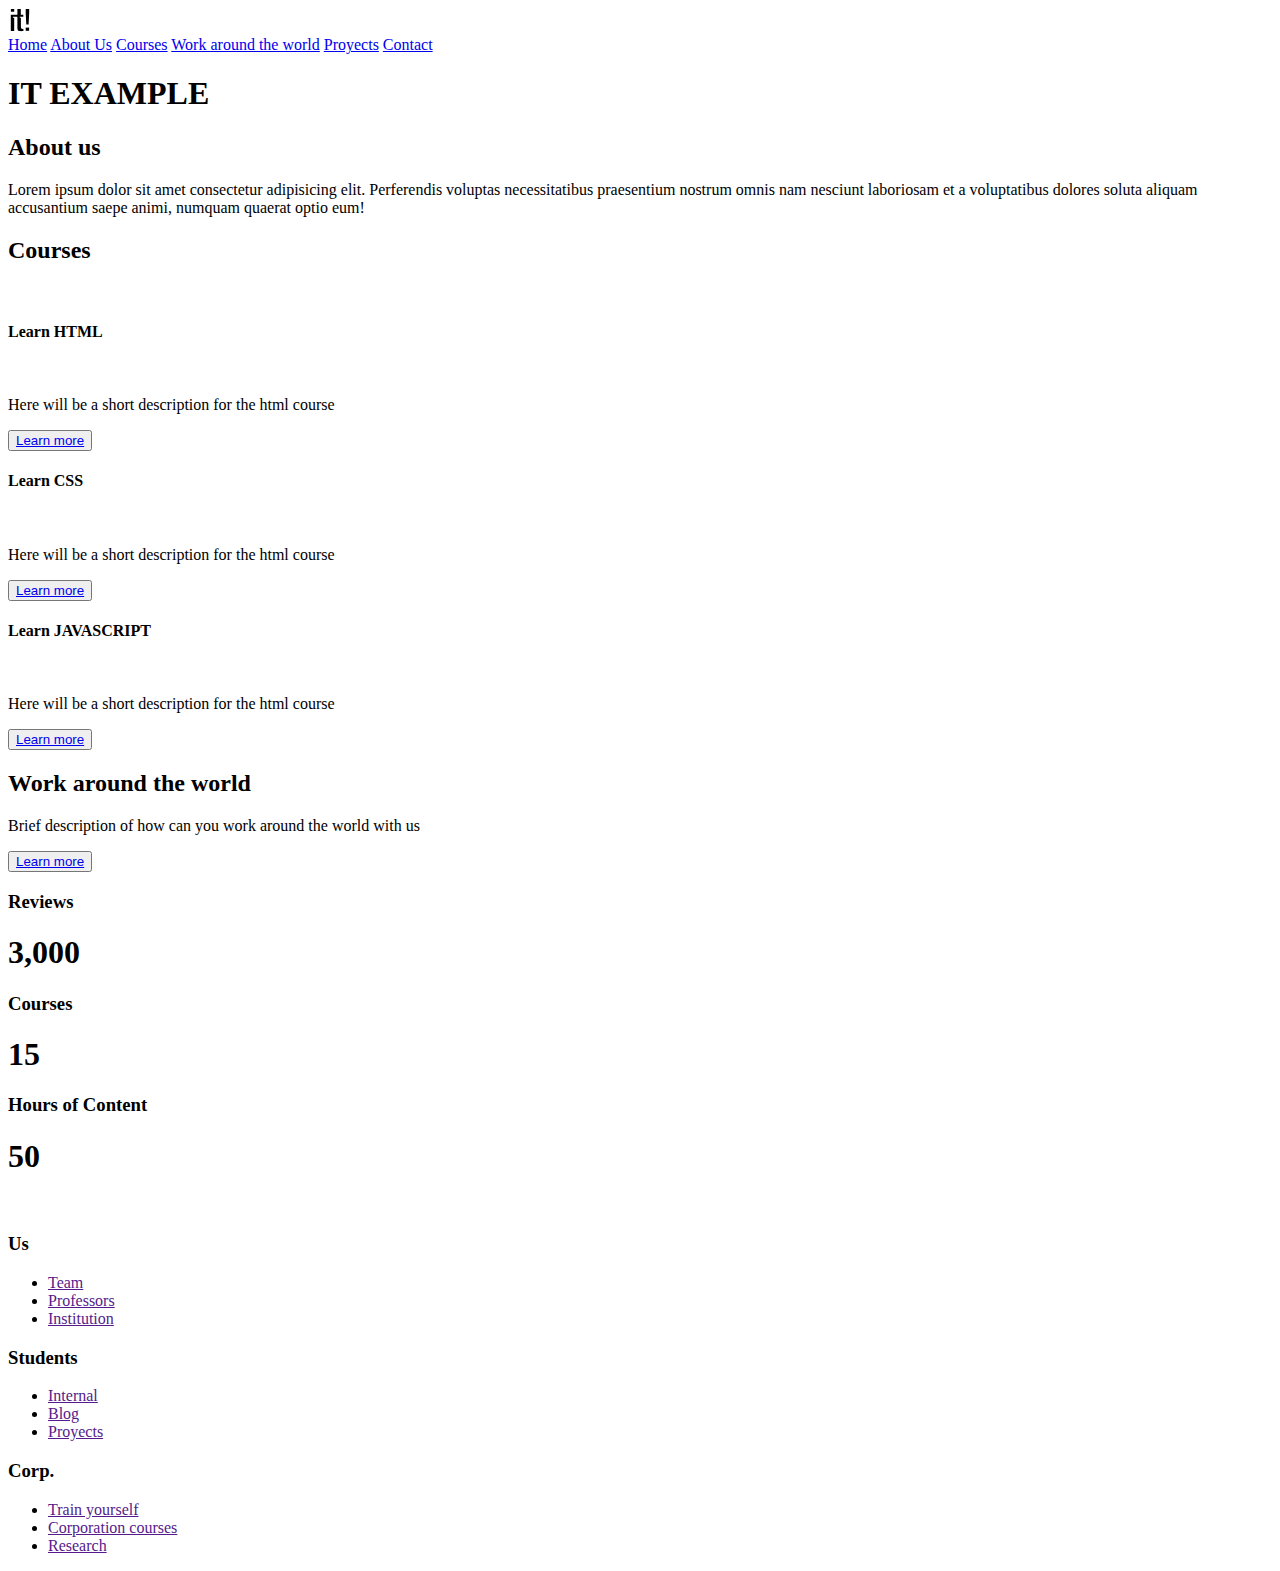
==== index.html @ b2f34127 "Uploaded" ====
<!DOCTYPE html>
<html lang="en">
<head>
    <meta charset="UTF-8">
    <meta http-equiv="X-UA-Compatible" content="IE=edge">
    <meta name="viewport" content="width=device-width, initial-scale=1.0">
    <title>IT EXAMPLE | Home</title>
</head>
<body>

    <!--Header for the nav-->

    <header>
        <img src="img/ITlogo.svg" alt="IT_logo">
        <nav>
            <a href="index.html">Home</a>
            <a href="aboutus.html">About Us</a>
            <a href="courses.html">Courses</a>
            <a href="watw.html">Work around the world</a>
            <a href="proyects.html">Proyects</a>
            <a href="contact.html">Contact</a>
        </nav>
    </header>

    <!--Beggining of the home webpage-->

    <main>
    <h1>IT EXAMPLE</h1>

    <section>

        <h2 id="about_us" >About us</h2>
        <p>Lorem ipsum dolor sit amet consectetur adipisicing elit. Perferendis voluptas necessitatibus praesentium nostrum omnis nam nesciunt laboriosam et a voluptatibus dolores soluta aliquam accusantium saepe animi, numquam quaerat optio eum!</p>
    
    </section>

    <section>

        <h2>Courses</h2>
        <!--This will be the background img for the courses section-->
        <img src="" alt="">

            <div>
                <h4>Learn HTML</h4>
                <img src="" alt="">
                <p>Here will be a short description for the html course</p>
                <button type="button"><a href="courses.html">Learn more</a></button>
            </div>

            <div>
                <h4>Learn CSS</h4>
                <img src="" alt="">
                <p>Here will be a short description for the html course</p>
                <button type="button"><a href="courses.html">Learn more</a></button>
            </div>

            <div>
                <h4>Learn JAVASCRIPT</h4>
                <img src="" alt="">
                <p>Here will be a short description for the html course</p>
                <button type="button"><a href="courses.html">Learn more</a></button>
            </div>

    </section>

    <section>

        <h2>Work around the world</h2>
        <p>Brief description of how can you work around the world with us</p>
        <button type="button"><a href="watw.html">Learn more</a></button>

    </section>

    <section>

        <div>
			
			<h3>Reviews</h3>
			<h1>3,000</h1>

		</div>

		<div>
			
			<h3>Courses</h3>
			<h1>15</h1>

		</div>

		<div>
			
			<h3>Hours of Content</h3>
			<h1>50</h1>

        </div>


    </section>
    
    </main>

    <footer>

        <section>
            <div> <!--LOGO-->
              <a href=""><img src="" alt=""></a>
                <!--REDES--> 
                <a href=""><img src="" alt=""></a>
                <a href=""><img src="" alt=""></a>
                <a href=""><img src="" alt=""></a>
            </div>
        </section>

        <section>
            <div>
                <h3>Us</h3>
                <ul>
                    <li><a href="">Team</a></li>
                    <li><a href="">Professors</a></li>
                    <li><a href="">Institution</a></li>
                </ul>
            </div>

            <div>
                <h3>Students</h3>
                <ul>
                    <li><a href="">Internal</a></li>
                    <li><a href="">Blog</a></li>
                    <li><a href="">Proyects</a></li>
                </ul>
            </div>

            <div>
                <h3>Corp.</h3>
                <ul>
                    <li><a href="">Train yourself</a></li>
                    <li><a href="">Corporation courses</a></li>
                    <li><a href="">Research</a></li>
                </ul>
            </div>
        </section>
    </footer>

</body>
</html>
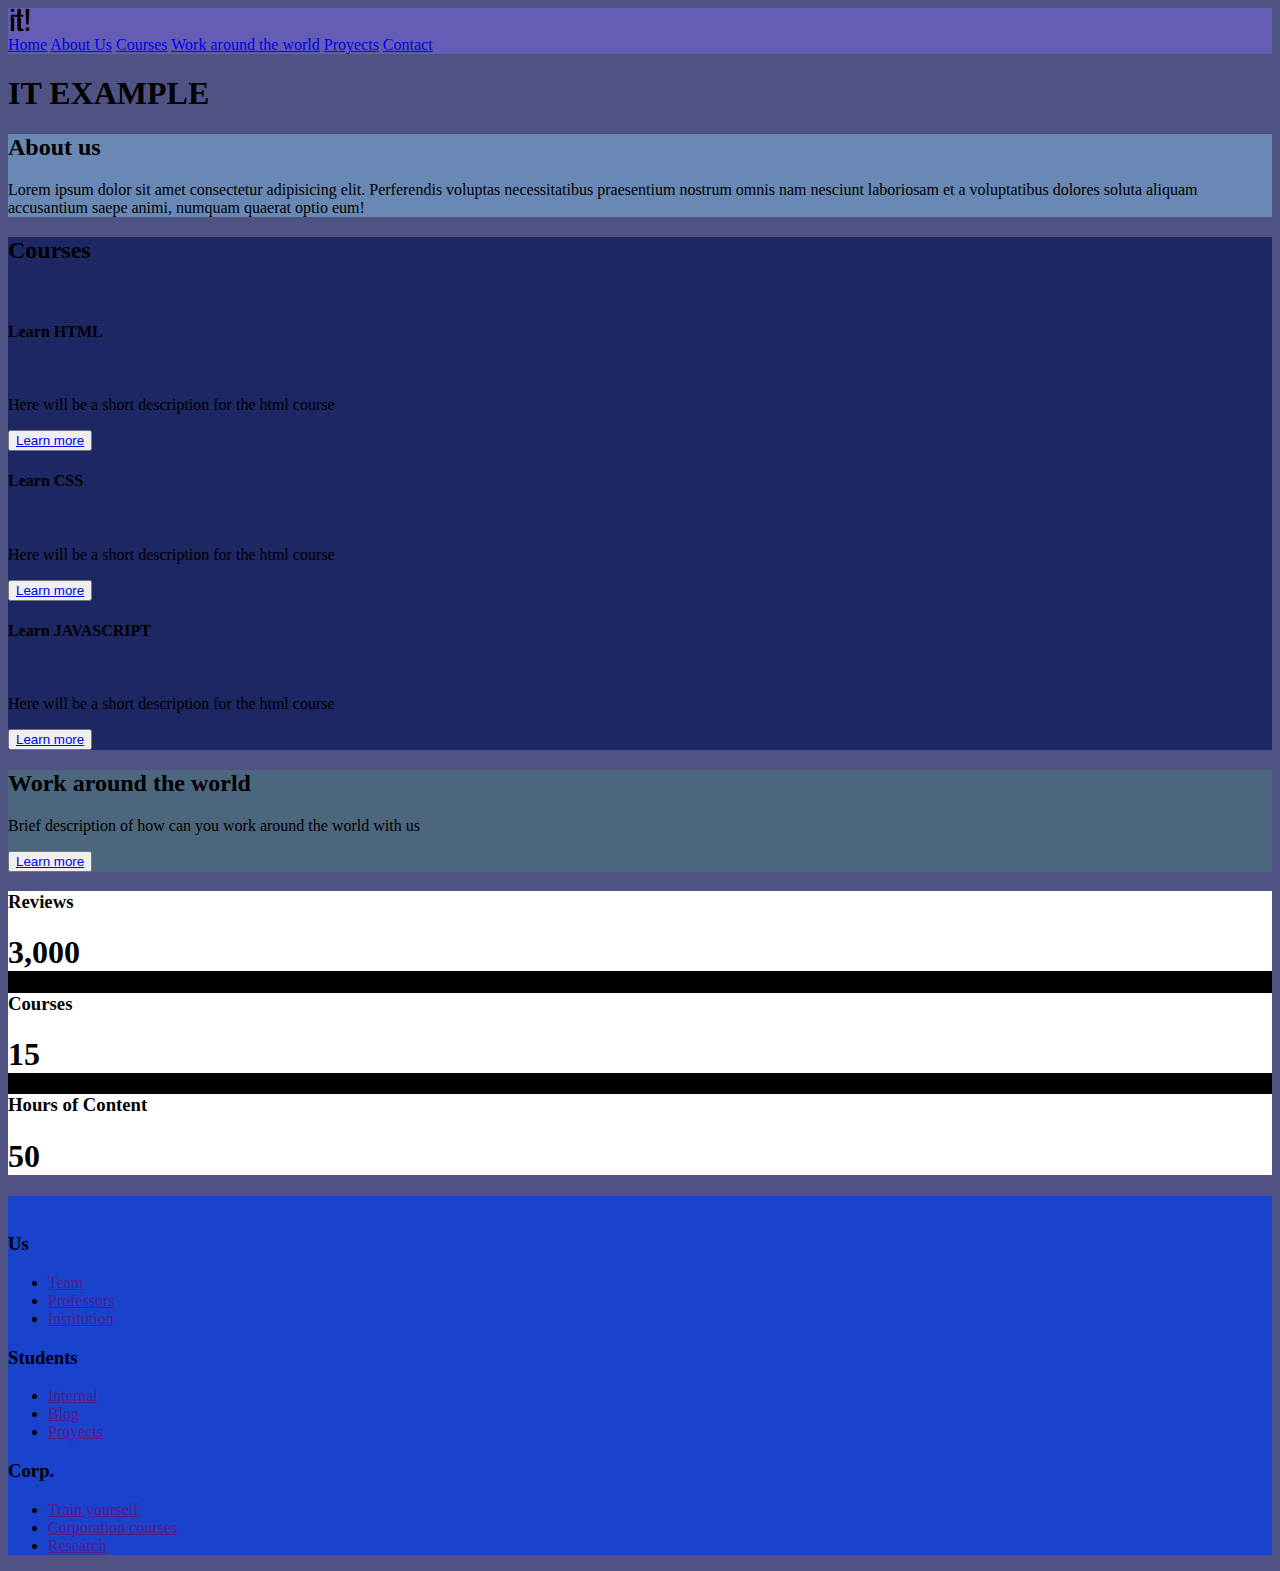
==== commit d627ce2c: "New css file only bgc" ====
--- a/index.html
+++ b/index.html
@@ -5,6 +5,7 @@
     <meta http-equiv="X-UA-Compatible" content="IE=edge">
     <meta name="viewport" content="width=device-width, initial-scale=1.0">
     <title>IT EXAMPLE | Home</title>
+    <link rel="stylesheet" href="css/style.css">
 </head>
 <body>
 
@@ -27,34 +28,34 @@
     <main>
     <h1>IT EXAMPLE</h1>
 
-    <section>
+    <section id="Title">
 
         <h2 id="about_us" >About us</h2>
         <p>Lorem ipsum dolor sit amet consectetur adipisicing elit. Perferendis voluptas necessitatibus praesentium nostrum omnis nam nesciunt laboriosam et a voluptatibus dolores soluta aliquam accusantium saepe animi, numquam quaerat optio eum!</p>
     
     </section>
 
-    <section>
+    <section id="courses">
 
         <h2>Courses</h2>
         <!--This will be the background img for the courses section-->
         <img src="" alt="">
 
-            <div>
+            <div >
                 <h4>Learn HTML</h4>
                 <img src="" alt="">
                 <p>Here will be a short description for the html course</p>
                 <button type="button"><a href="courses.html">Learn more</a></button>
             </div>
 
-            <div>
+            <div >
                 <h4>Learn CSS</h4>
                 <img src="" alt="">
                 <p>Here will be a short description for the html course</p>
                 <button type="button"><a href="courses.html">Learn more</a></button>
             </div>
 
-            <div>
+            <div >
                 <h4>Learn JAVASCRIPT</h4>
                 <img src="" alt="">
                 <p>Here will be a short description for the html course</p>
@@ -63,7 +64,7 @@
 
     </section>
 
-    <section>
+    <section id="work">
 
         <h2>Work around the world</h2>
         <p>Brief description of how can you work around the world with us</p>
@@ -71,23 +72,23 @@
 
     </section>
 
-    <section>
+    <section id="reviews">
 
-        <div>
+        <div class="rew">
 			
 			<h3>Reviews</h3>
 			<h1>3,000</h1>
 
 		</div>
 
-		<div>
+		<div class="rew">
 			
 			<h3>Courses</h3>
 			<h1>15</h1>
 
 		</div>
 
-		<div>
+		<div class="rew">
 			
 			<h3>Hours of Content</h3>
 			<h1>50</h1>
--- a/css/style.css
+++ b/css/style.css
@@ -0,0 +1,32 @@
+header{
+    background-color: rgba(102, 93, 182, 0.966);
+
+}
+
+body{
+    background-color: rgb(78, 83, 131);
+}
+
+#Title {
+    background-color: rgb(105, 137, 180);
+}
+
+#courses{
+    background-color: rgb(28, 39, 99);
+}
+
+#work{
+    background-color: rgba(76, 103, 124, 0.973);
+}
+
+#reviews{
+    background-color: rgb(0, 0, 0);
+}
+
+footer{
+    background-color: rgb(25, 67, 204);
+}
+
+.rew{
+    background-color: white;
+}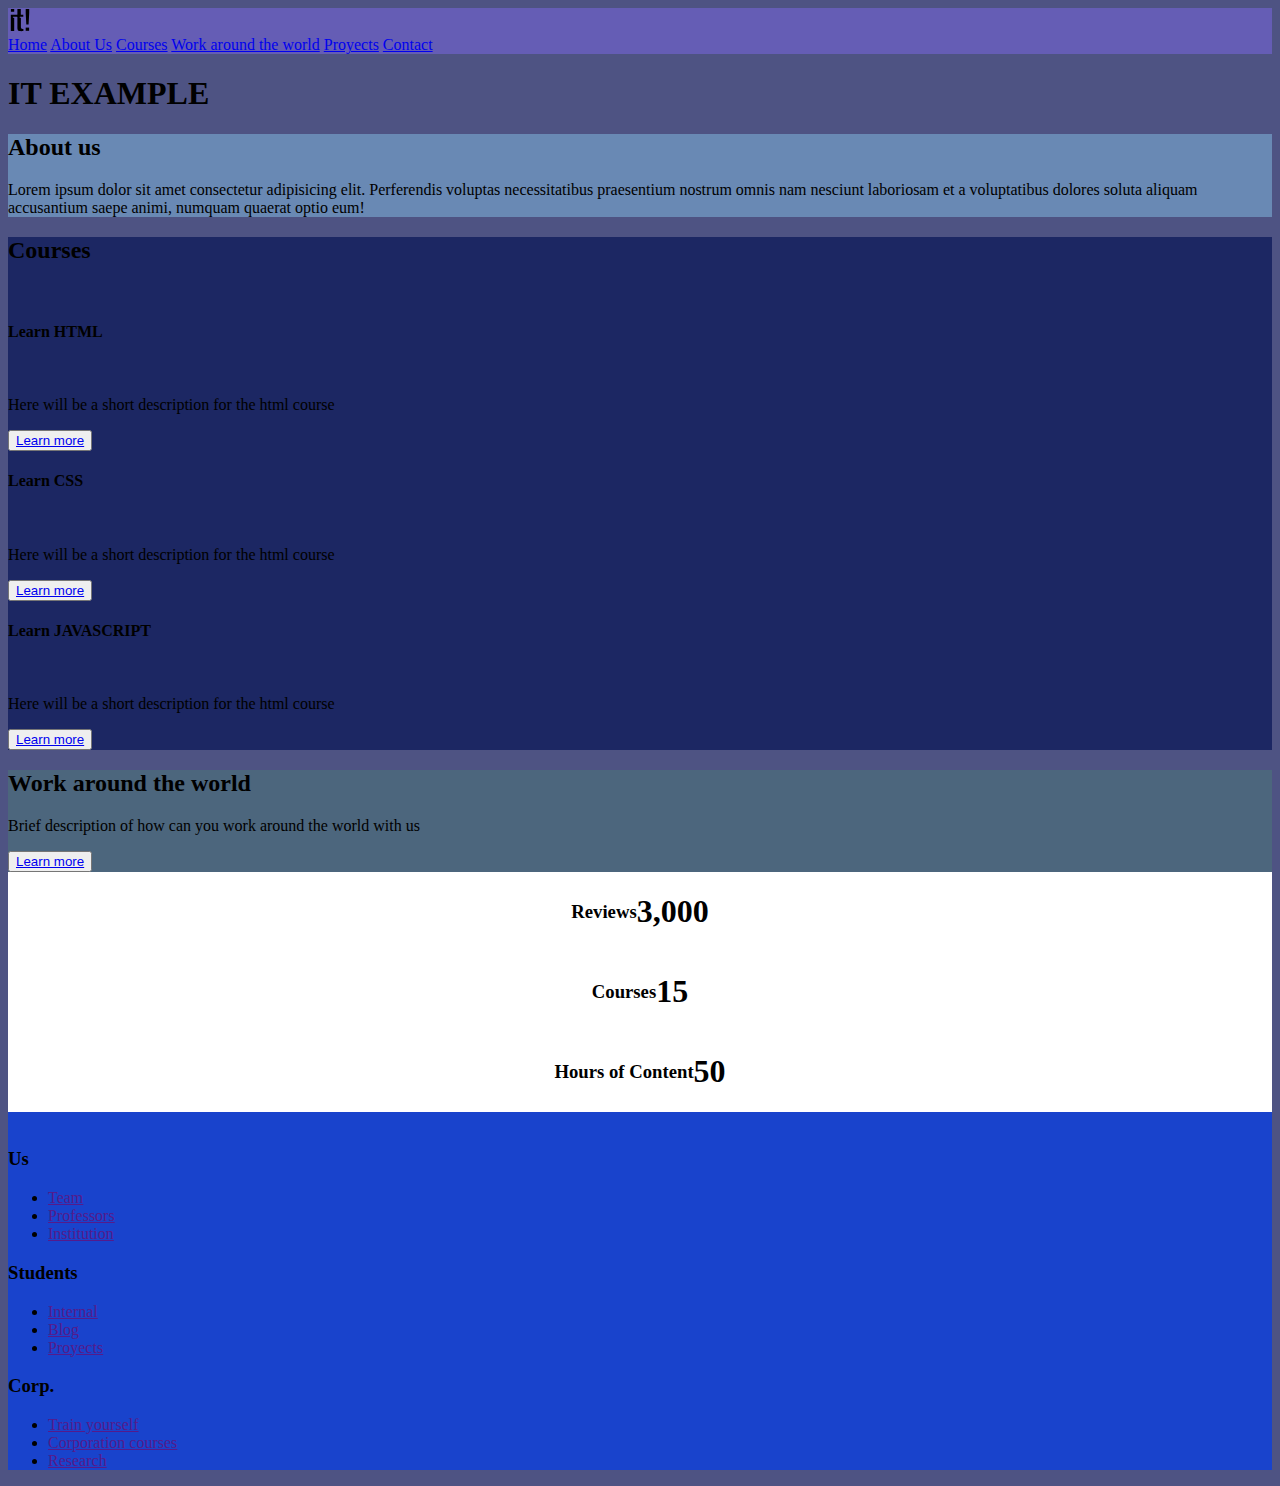
==== commit 47d0bb76: "breake line" ====
--- a/index.html
+++ b/index.html
@@ -77,6 +77,7 @@
         <div class="rew">
 			
 			<h3>Reviews</h3>
+            <br>
 			<h1>3,000</h1>
 
 		</div>
@@ -84,6 +85,7 @@
 		<div class="rew">
 			
 			<h3>Courses</h3>
+            <br>
 			<h1>15</h1>
 
 		</div>
@@ -91,6 +93,7 @@
 		<div class="rew">
 			
 			<h3>Hours of Content</h3>
+            <br>
 			<h1>50</h1>
 
         </div>
--- a/css/style.css
+++ b/css/style.css
@@ -29,4 +29,7 @@
 
 .rew{
     background-color: white;
+    display: flex;
+    justify-content: center;
+    align-items: center;
 }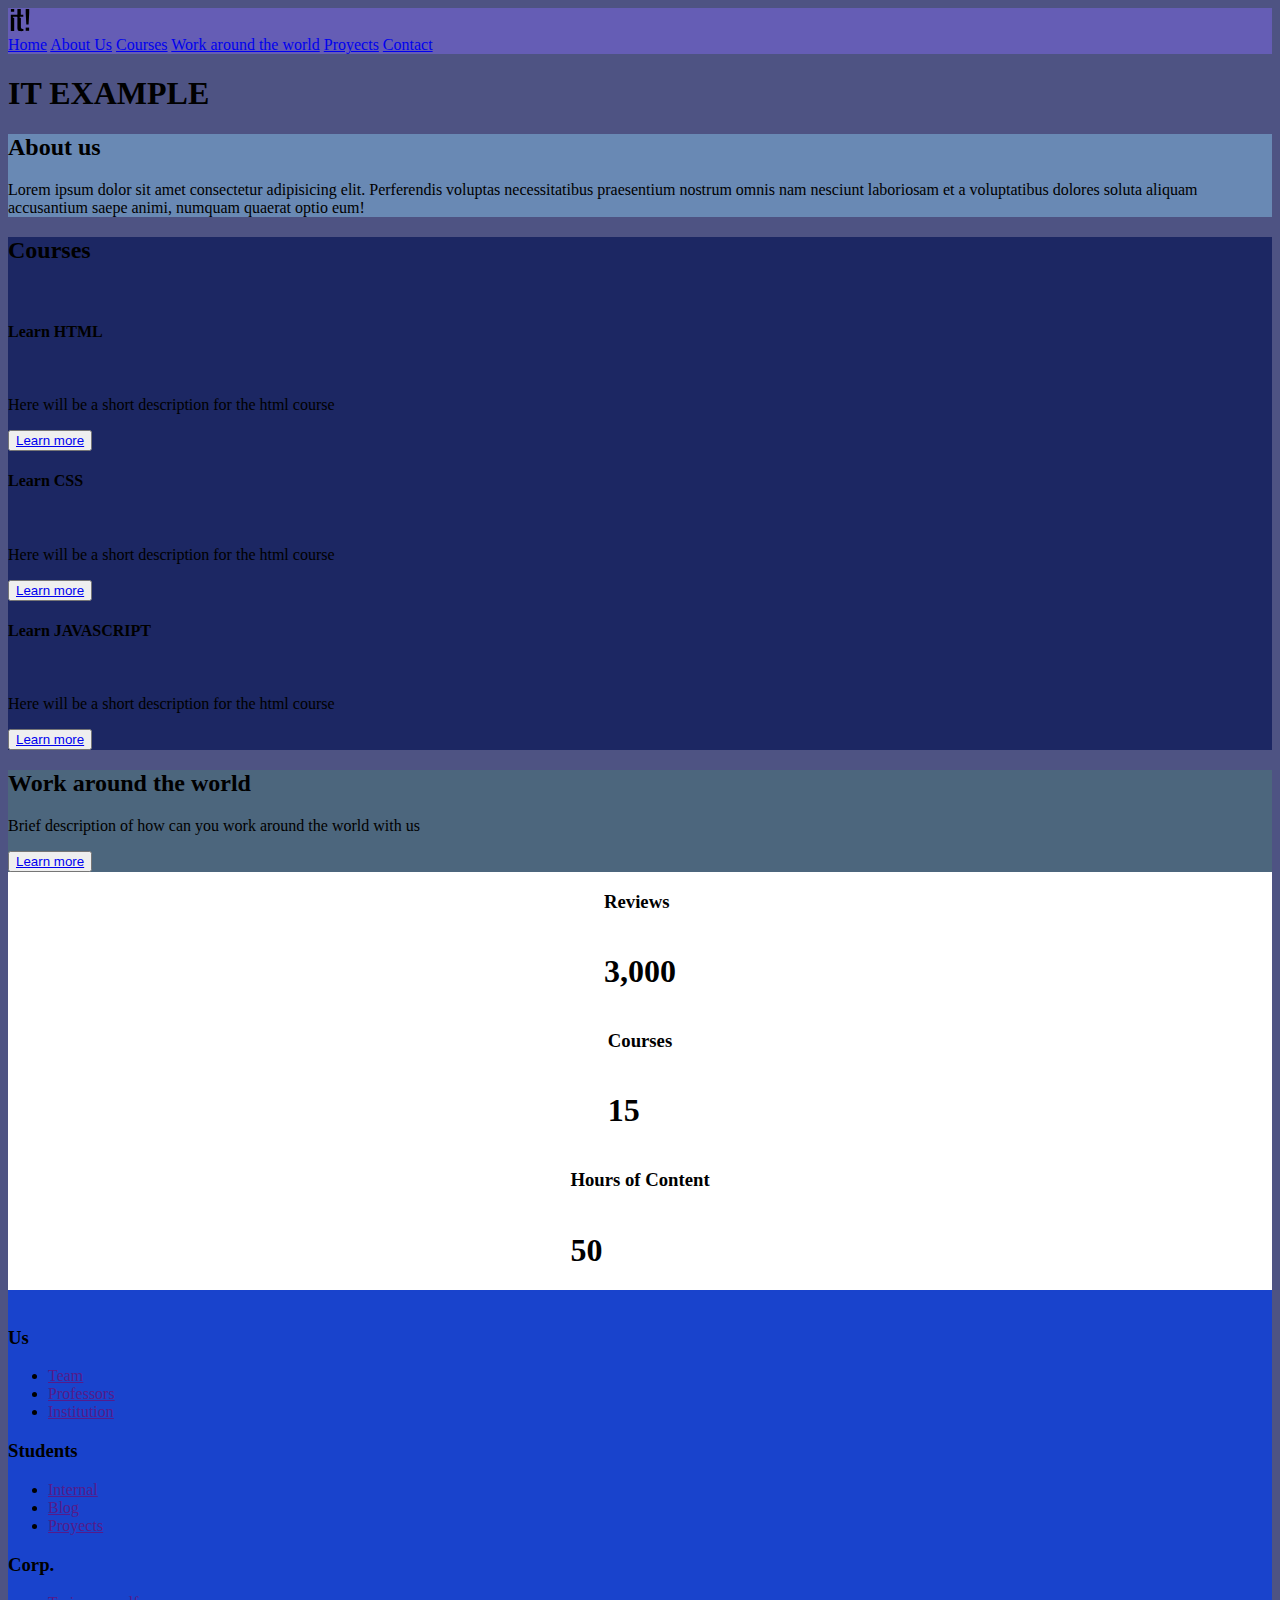
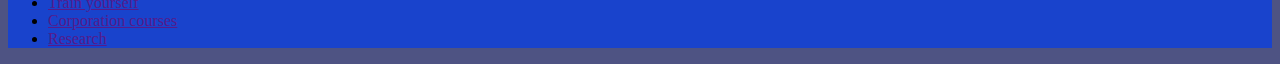
==== commit 2cdbeb0e: "no br" ====
--- a/index.html
+++ b/index.html
@@ -77,7 +77,6 @@
         <div class="rew">
 			
 			<h3>Reviews</h3>
-            <br>
 			<h1>3,000</h1>
 
 		</div>
@@ -85,7 +84,6 @@
 		<div class="rew">
 			
 			<h3>Courses</h3>
-            <br>
 			<h1>15</h1>
 
 		</div>
@@ -93,7 +91,6 @@
 		<div class="rew">
 			
 			<h3>Hours of Content</h3>
-            <br>
 			<h1>50</h1>
 
         </div>
--- a/css/style.css
+++ b/css/style.css
@@ -29,7 +29,7 @@
 
 .rew{
     background-color: white;
-    display: flex;
+    display: grid;
     justify-content: center;
     align-items: center;
 }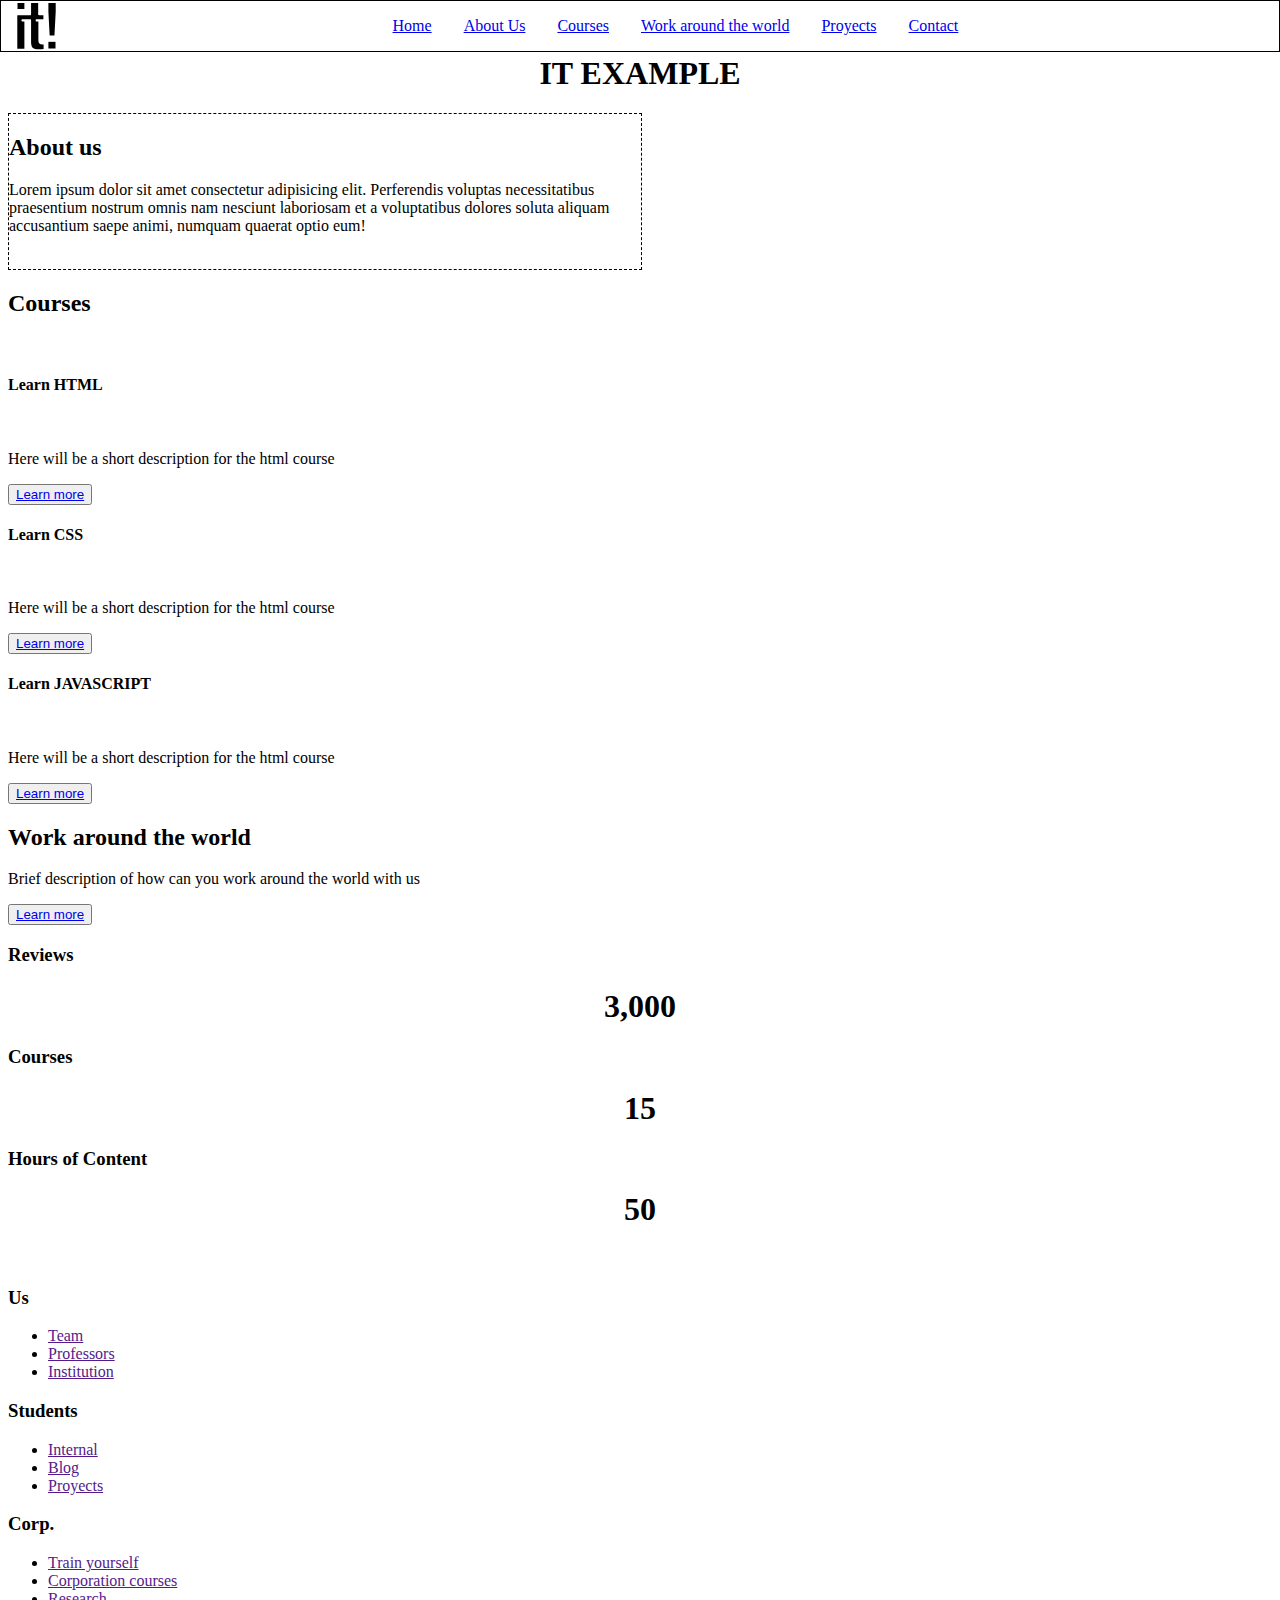
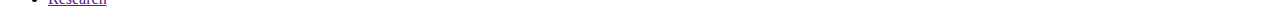
==== commit 1d2c1f19: "Added nav bar layout and title position" ====
--- a/index.html
+++ b/index.html
@@ -32,7 +32,8 @@
 
         <h2 id="about_us" >About us</h2>
         <p>Lorem ipsum dolor sit amet consectetur adipisicing elit. Perferendis voluptas necessitatibus praesentium nostrum omnis nam nesciunt laboriosam et a voluptatibus dolores soluta aliquam accusantium saepe animi, numquam quaerat optio eum!</p>
-    
+        <img src="}" alt="">
+
     </section>
 
     <section id="courses">
--- a/css/style.css
+++ b/css/style.css
@@ -1,35 +1,61 @@
 header{
-    background-color: rgba(102, 93, 182, 0.966);
+    background-color: white;
+    display: flex;
+    flex-direction: row;
+    height: 50px;
+    position: fixed;
+    top: 0%;    
+    right: 0%;
+    left: 0%;
+    border: 1px;
+    border-style:solid;
+}
+
+header img{
+    width: 75px;
+}
+
+header nav{
+    top: 0;
+    width: 100%;
+    display: flex;
+    align-items: center;
+    justify-content: center;
 
 }
 
-body{
-    background-color: rgb(78, 83, 131);
+header nav a{
+    float: left;
+    display:block;
+    text-align: center;
+    padding: 14px 16px;
+    
 }
 
-#Title {
-    background-color: rgb(105, 137, 180);
+main{
+    margin-top: 55px;
+    
 }
 
-#courses{
-    background-color: rgb(28, 39, 99);
+main h1{
+    text-align: center;
 }
 
-#work{
-    background-color: rgba(76, 103, 124, 0.973);
+main #Title{
+    width: 50%;
+    border: 1px;
+    border-color: black;
+    border-style: dashed;
 }
 
-#reviews{
-    background-color: rgb(0, 0, 0);
+main #Title h2{
+
+
 }
 
-footer{
-    background-color: rgb(25, 67, 204);
+main #Title p{
 }
 
-.rew{
-    background-color: white;
-    display: grid;
-    justify-content: center;
-    align-items: center;
+main #Title img{
+    
 }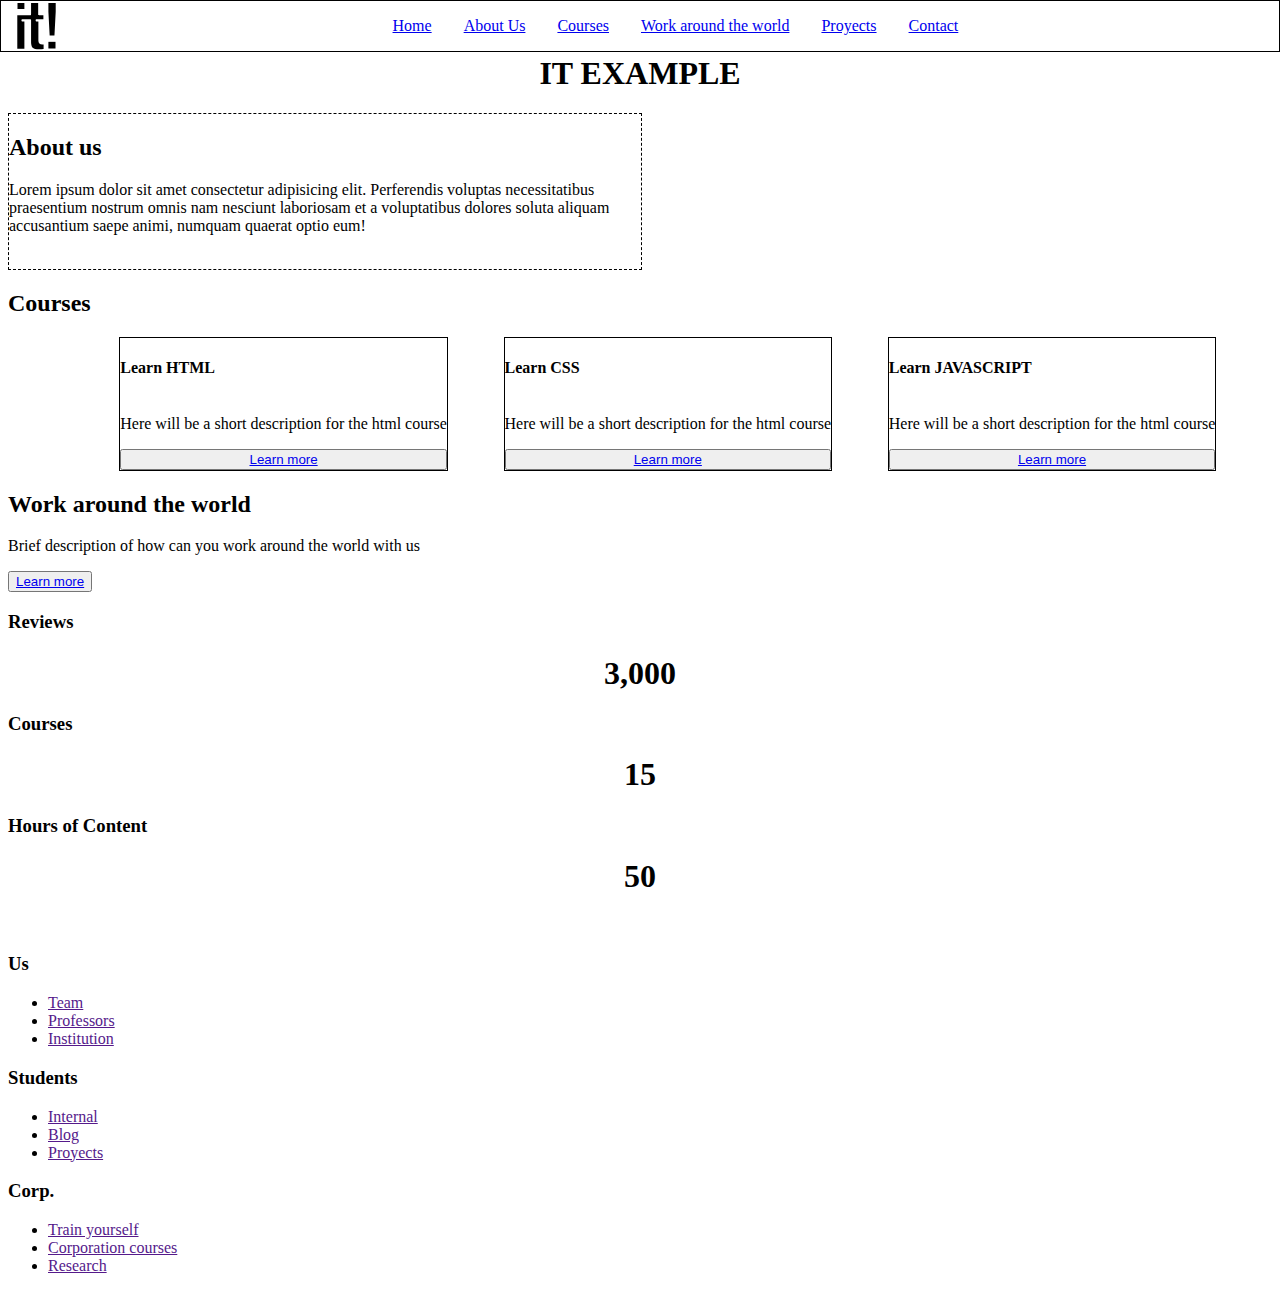
==== commit 4153dcb3: "Minor changes" ====
--- a/index.html
+++ b/index.html
@@ -36,9 +36,10 @@
 
     </section>
 
+    <h2>Courses</h2>
+
     <section id="courses">
 
-        <h2>Courses</h2>
         <!--This will be the background img for the courses section-->
         <img src="" alt="">
 
--- a/css/style.css
+++ b/css/style.css
@@ -57,5 +57,20 @@
 }
 
 main #Title img{
-    
+
+}
+
+main #courses{
+    display: flex;
+    flex-direction: row;
+    align-items: center;
+    justify-content: space-evenly;
+}
+
+main #courses div{
+    display: flex;
+    flex-direction: column;
+    border: 1px;
+    border-style: solid;
+    border-color: black;
 }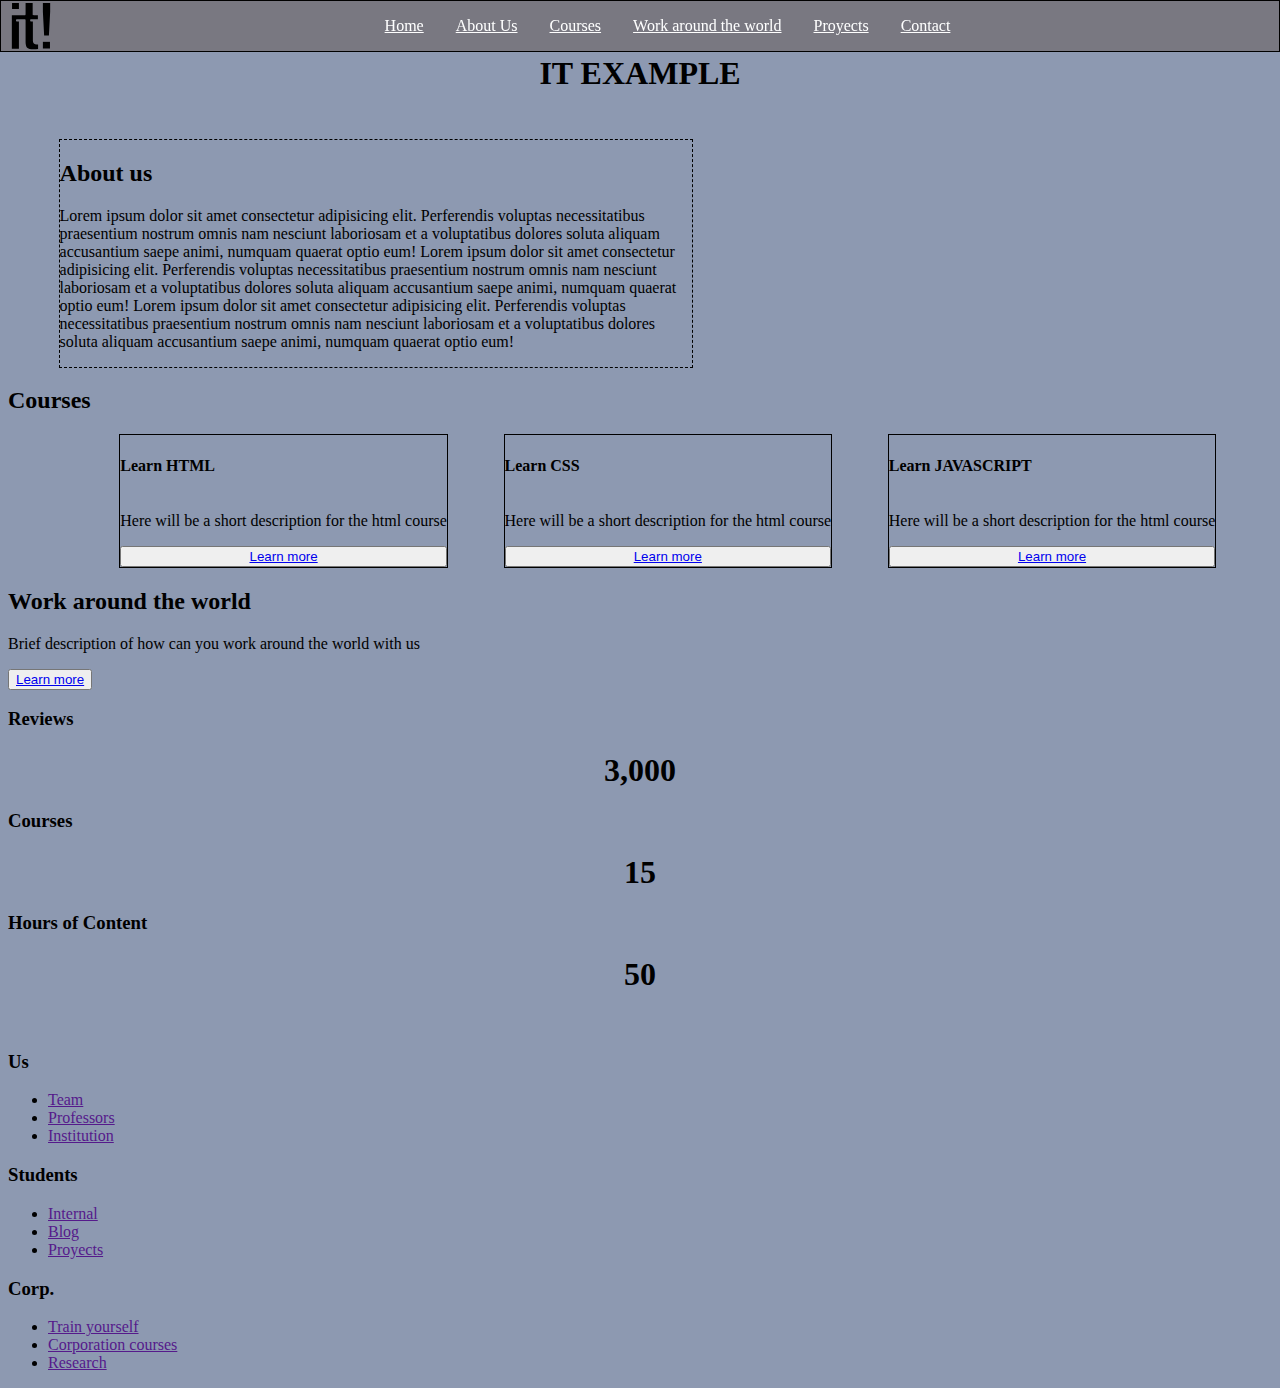
==== commit 59c59b49: "Minor changes in nav and index structure" ====
--- a/index.html
+++ b/index.html
@@ -12,7 +12,7 @@
     <!--Header for the nav-->
 
     <header>
-        <img src="img/ITlogo.svg" alt="IT_logo">
+        <a id="headerlogo" href="index.html"><img src="img/ITlogo.svg" alt="IT_logo" ></a>
         <nav>
             <a href="index.html">Home</a>
             <a href="aboutus.html">About Us</a>
@@ -25,17 +25,18 @@
 
     <!--Beggining of the home webpage-->
 
+
     <main>
     <h1>IT EXAMPLE</h1>
 
     <section id="Title">
-
-        <h2 id="about_us" >About us</h2>
-        <p>Lorem ipsum dolor sit amet consectetur adipisicing elit. Perferendis voluptas necessitatibus praesentium nostrum omnis nam nesciunt laboriosam et a voluptatibus dolores soluta aliquam accusantium saepe animi, numquam quaerat optio eum!</p>
-        <img src="}" alt="">
-
+        <div id="AboutText">
+         <h2 id="about_us" >About us</h2>
+         <p>Lorem ipsum dolor sit amet consectetur adipisicing elit. Perferendis voluptas necessitatibus praesentium nostrum omnis nam nesciunt laboriosam et a voluptatibus dolores soluta aliquam accusantium saepe animi, numquam quaerat optio eum! Lorem ipsum dolor sit amet consectetur adipisicing elit. Perferendis voluptas necessitatibus praesentium nostrum omnis nam nesciunt laboriosam et a voluptatibus dolores soluta aliquam accusantium saepe animi, numquam quaerat optio eum! Lorem ipsum dolor sit amet consectetur adipisicing elit. Perferendis voluptas necessitatibus praesentium nostrum omnis nam nesciunt laboriosam et a voluptatibus dolores soluta aliquam accusantium saepe animi, numquam quaerat optio eum!</p>
+        </div>
     </section>
 
+   
     <h2>Courses</h2>
 
     <section id="courses">
--- a/css/style.css
+++ b/css/style.css
@@ -1,5 +1,5 @@
 header{
-    background-color: white;
+    background-color: rgba(109, 102, 102, 0.63);
     display: flex;
     flex-direction: row;
     height: 50px;
@@ -11,9 +11,11 @@
     border-style:solid;
 }
 
-header img{
-    width: 75px;
+header #headerlogo img{
+    width: 50px;
+    margin-left: 5px;
 }
+
 
 header nav{
     top: 0;
@@ -29,11 +31,23 @@
     display:block;
     text-align: center;
     padding: 14px 16px;
-    
+    color: white;
+}
+
+header nav a:hover{
+    color: black;
+}
+
+header nav a:active{
+    color: red;
+}
+
+body{
+    background-color: rgba(68, 89, 128, 0.61);
 }
 
 main{
-    margin-top: 55px;
+    margin-top: 55px;   
     
 }
 
@@ -42,21 +56,25 @@
 }
 
 main #Title{
+    display: flex;
+    flex-direction: row;
+}
+
+main #Title #AboutText{
     width: 50%;
     border: 1px;
     border-color: black;
     border-style: dashed;
+    height: 25%;
+    margin-left: 4%;
+    margin-top: 2%;
 }
 
-main #Title h2{
-
-
-}
-
-main #Title p{
-}
 
 main #Title img{
+  width: 500px;
+  padding-left: 5%;
+
 
 }
 
